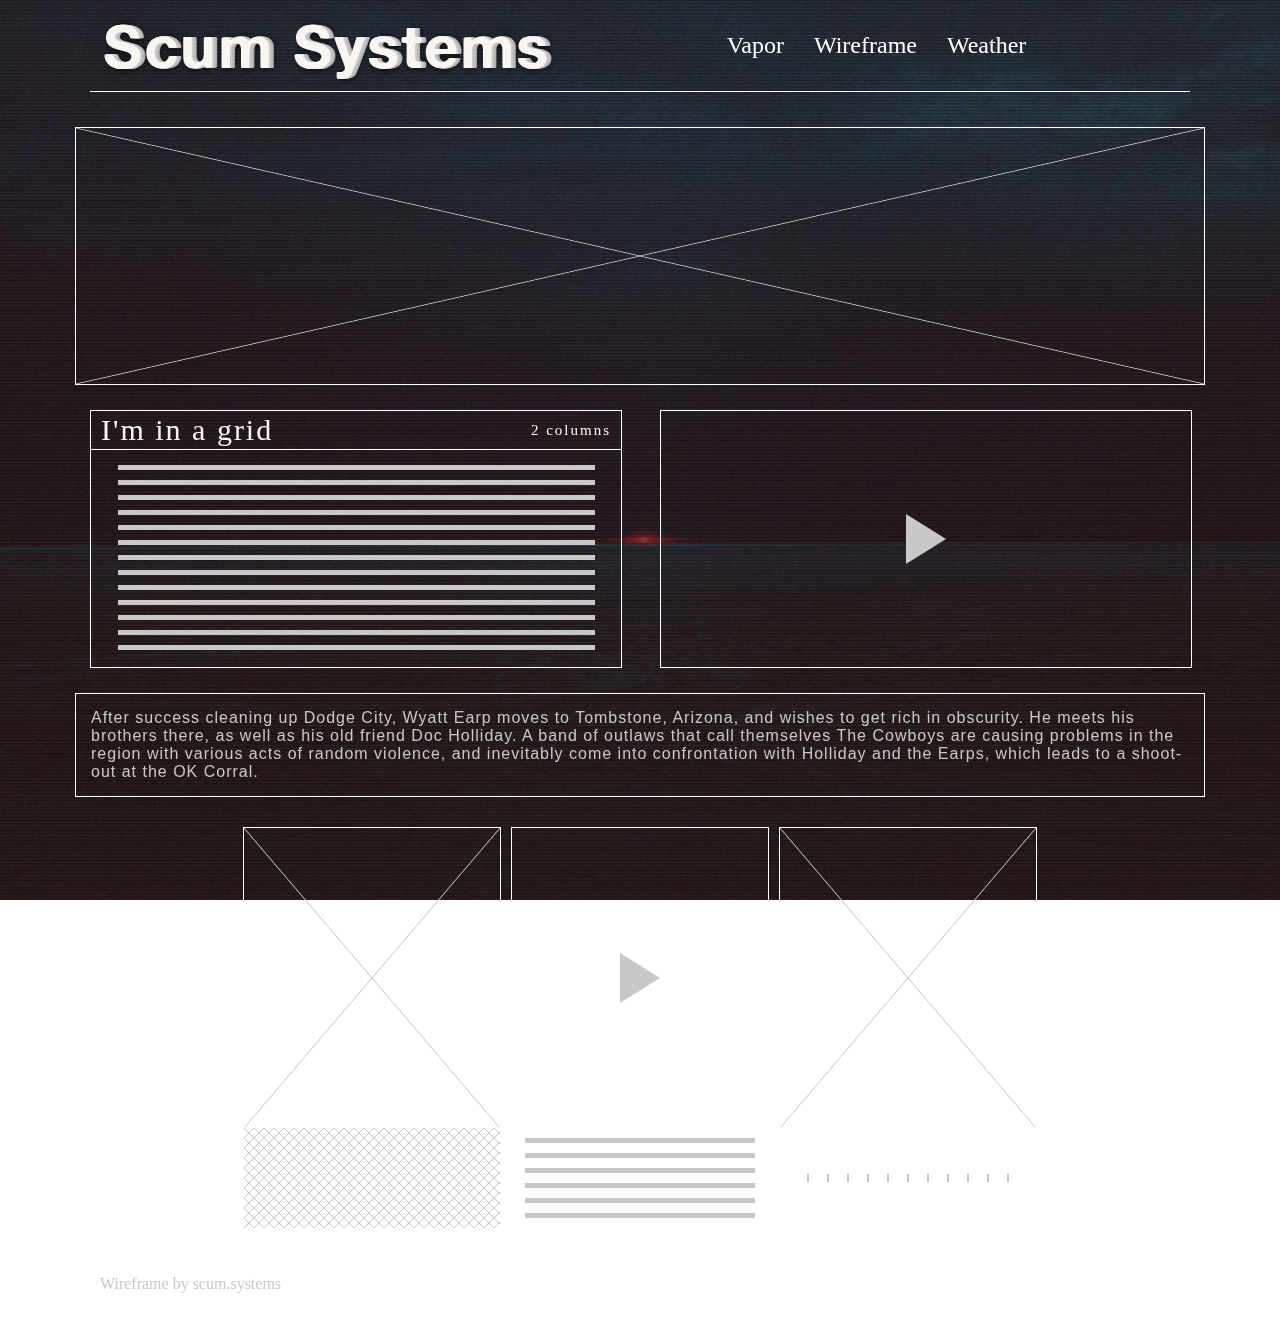
==== testpage1.html @ e3220e61 "initial" ====
<!doctype html>
<html lang="en">
<head>
	<meta charset="utf-8">
	<meta name="viewport" content="width=device-width, initial-scale=1">
	<title>Wireframe.css Examples :: Scum Systems</title>
	<link rel="shortcut icon" type="image/png" href="favicon.png">
	<link rel="stylesheet" href="wireframe.css" type="text/css">
	<link rel="stylesheet" href="simplegrid.css" type="text/css">
	<link rel="stylesheet" href="example-page.css" type="text/css">
	<link rel="stylesheet" href="testpage1.css" type="text/css">
</head>
<body><div class="bg-mask"></div>
	

	<div class="wrapper">
		<div class="wireframe-nav">
			<div class="wireframe-nav-content">
				<a href="#" class="wireframe-nav-brand"><h1>Scum Systems</h1></a>
				<div class="wireframe-nav-links">
					<a href="#">Vapor</a>
					<a href="#">Wireframe</a>
					<a href="#">Weather</a>
				</div>
			</div>	
		</div>
		<div class="wireframe-container wireframe-crossed full-width"></div>
		<div class="grid">
			<div class="col-1-2">
				<div class="wireframe-container wireframe-article full-width">
					<div class="article-head"><h3>I'm in a grid</h3><h6>2 columns</h6></div>
					<div class="article-body wireframe-text"></div>
				</div>
			</div>
			<div class="col-1-2">
				<div class="wireframe-container wireframe-video full-width"></div>
			</div>
		</div>
		<div class="wireframe-container full-width dynamic-height">
			<div class="text-padding">
				<p>After success cleaning up Dodge City, Wyatt Earp moves to Tombstone, Arizona, and wishes to get rich in obscurity. He meets his brothers there, as well as his old friend Doc Holliday. A band of outlaws that call themselves The Cowboys are causing problems in the region with various acts of random violence, and inevitably come into confrontation with Holliday and the Earps, which leads to a shoot-out at the OK Corral.</p>
			</div>
		</div>
		<div class="wireframe-divider-pad"></div>
		<div class="wireframe-container wireframe-card">
			<div class="wireframe-card-icon wireframe-crossed"></div>
			<div class="wireframe-card-bottom wireframe-crosshatch"></div>
		</div>
		<div class="wireframe-container wireframe-card">
			<div class="wireframe-card-icon wireframe-video"></div>
			<div class="wireframe-card-bottom wireframe-text"></div>
		</div>
		<div class="wireframe-container wireframe-card">
			<div class="wireframe-card-icon wireframe-crossed"></div>
			<div class="wireframe-card-bottom wireframe-dashed"></div>
		</div>
		<div class="wireframe-footer">
			Wireframe by scum.systems
		</div>
	</div>
</body>
</html>
---- wireframe.css ----
html {
  height: 100%;
  width: 100%; }

body {
  margin: 0px;
  padding: 0px;
  background: url("bg.jpg") no-repeat center center fixed;
  -webkit-background-size: cover;
  -moz-background-size: cover;
  -o-background-size: cover;
  background-size: cover;
  color: #c8c8c8; }

h1, h2, h3, h4, h5, h6 {
  margin: 5px 10px;
  letter-spacing: 2px;
  color: #f9f6f2; }

h1 {
  font-size: 60px; }

h2 {
  font: 40px times; }

h3 {
  font: 30px times; }

h4 {
  font: 25px times; }

h5 {
  font: 20px times; }

h6 {
  font: 15px times; }

p {
  line-height: 1.6;
  letter-spacing: 1px;
  margin: 5px;
  font: 16px sans-serif; }

a:link {
  color: #ffffff;
  margin: 1px;
  padding: 2px;
  text-decoration: none; }

a:hover {
  border: 1px solid #ffffff;
  margin: 0px;
  text-decoration: none; }

a:active {
  text-decoration: none;
  background: rgba(200, 200, 200, 0.4); }

a:visited {
  color: #ffffff;
  text-decoration: none; }

ul, ol {
  line-height: 1.6; }

ul {
  list-style-type: circle; }

ol {
  list-style-type: decimal; }

.wrapper {
  overflow: auto;
  max-width: 1140px;
  margin: 0px auto;
  display: flex;
  flex-flow: row wrap;
  align-items: center;
  justify-content: center;
  -webkit-justify-content: center; }

.grid .wireframe-container {
  margin: 0px; }

.wireframe-container {
  border: 1px solid #ffffff;
  min-height: 256px;
  width: 512px;
  position: relative;
  margin: 5px;
  color: #c8c8c8;
  background: transparent; }

.wireframe-crossed h2 {
  position: absolute;
  top: 50%;
  left: 50%;
  transform: translateX(-50%) translateY(-50%);
  margin: 0px;
  background: rgba(0, 0, 0, 0.5);
  padding: 5px; }

.wireframe-crossed:before {
  content: "";
  position: absolute;
  height: 100%;
  width: 100%;
  background: linear-gradient(to top left, rgba(200, 200, 200, 0) 0%, rgba(200, 200, 200, 0) calc(50% - 0.8px), #c8c8c8 50%, rgba(200, 200, 200, 0) calc(50% + 0.8px), rgba(200, 200, 200, 0) 100%), linear-gradient(to top right, rgba(200, 200, 200, 0) 0%, rgba(200, 200, 200, 0) calc(50% - 0.8px), #c8c8c8 50%, rgba(200, 200, 200, 0) calc(50% + 0.8px), rgba(200, 200, 200, 0) 100%); }

.wireframe-text:before {
  content: "";
  position: absolute;
  height: 100%;
  width: 100%;
  left: 5%;
  top: 5%;
        /*
background: -webkit-repeating-linear-gradient(0deg, $wf-internal-color, $wf-internal-color 10px, transparent 10px, transparent 20px);
background: -moz-repeating-linear-gradient(0deg, $wf-internal-color, $wf-internal-color 10px, transparent 10px, transparent 20px);
background: -o-repeating-linear-gradient(0deg, $wf-internal-color, $wf-internal-color 10px, transparent 10px, transparent 20px);*/
  background: repeating-linear-gradient(180deg, #c8c8c8 5px, #c8c8c8 10px, transparent 10px, transparent 20px);
  width: 90%;
  height: 90%;
  cursor: text; }

.wireframe-dashed {
  background: repeating-linear-gradient(90deg, #c8c8c8, #c8c8c8 0.125em, transparent 0.125em, transparent 1.25em) 50% no-repeat;
  background-size: 12.625em 0.5em; }

.wireframe-video:before {
  content: "";
  position: absolute;
  height: 100%;
  width: 100%;
  top: 0;
  left: 0;
  bottom: 0;
  right: 0;
  margin: auto;
  cursor: pointer;
  width: 0px;
  height: 0px;
  border-style: solid;
  border-width: 25px 0 25px 40px;
  border-color: transparent transparent transparent #c8c8c8; }

.wireframe-crosshatch:before {
  content: "";
  position: absolute;
  height: 100%;
  width: 100%;
  background: url("[data-uri]"); }

.wireframe-opaque:before {
  content: "";
  position: absolute;
  height: 100%;
  width: 100%;
  background: #c8c8c8;
  opacity: 0.4; }

/*
.wireframe-list:before { 
	@include bg-properties;
	background: repeating-linear-gradient(180deg, $wf-internal-color, $wf-internal-color 30px, transparent 1px, transparent 60px);
}*/
.wireframe-diagonal-ltr:before {
  content: "";
  position: absolute;
  height: 100%;
  width: 100%;
  background: repeating-linear-gradient(45deg, #c8c8c8, #c8c8c8 1px, transparent 1px, transparent 20px); }

.wireframe-diagonal-rtl:before {
  content: "";
  position: absolute;
  height: 100%;
  width: 100%;
  background: repeating-linear-gradient(-45deg, #c8c8c8, #c8c8c8 1px, transparent 1px, transparent 20px); }

.wireframe-horizontal:before {
  content: "";
  position: absolute;
  height: 100%;
  width: 100%;
  background: repeating-linear-gradient(0deg, #c8c8c8, #c8c8c8 1px, transparent 1px, transparent 3px); }

.wireframe-dotted:before {
  content: "";
  position: absolute;
  height: 100%;
  width: 100%;
  background-image: -webkit-repeating-radial-gradient(center center, #c8c8c8, #c8c8c8 1px, transparent 1px, transparent 100%);
  background-image: -moz-repeating-radial-gradient(center center, #c8c8c8, #c8c8c8 1px, transparent 1px, transparent 100%);
  background-image: -ms-repeating-radial-gradient(center center, #c8c8c8, #c8c8c8 1px, transparent 1px, transparent 100%);
  background-image: repeating-radial-gradient(center center, #c8c8c8, #c8c8c8 1px, transparent 1px, transparent 100%);
  -webkit-background-size: 3px 3px;
  -moz-background-size: 3px 3px;
  background-size: 3px 3px; }

.wireframe-ericandre:before {
  content: "";
  position: absolute;
  height: 100%;
  width: 100%;
  top: 30px;
  left: 30px;
  width: calc(100% - 60px);
  height: calc(100% - 60px);
  border: 1px solid #c8c8c8; }

.wireframe-ericandre:after {
  content: "";
  position: absolute;
  height: 100%;
  width: 100%;
  top: 60px;
  left: 60px;
  width: calc(100% - 120px);
  height: calc(100% - 120px);
  border: 1px solid #c8c8c8; }

form {
  padding: 10px;
  font-family: sans-serif; }
  form input {
    border: 1px solid #ffffff;
    background: transparent;
    color: #c8c8c8;
    margin: 5px; }
  form label {
    display: inline-block;
    cursor: pointer;
    position: relative;
    padding-left: 25px;
    font-size: 13px;
    margin: 5px; }
  form label:before {
    content: "";
    display: inline-block;
    width: 16px;
    height: 16px;
    margin-right: 10px;
    position: absolute;
    left: 0;
    bottom: 1px;
    background-color: transparent;
    border: 1px solid #ffffff;
    border-radius: 0px; }
  form input[type=checkbox] {
    display: none; }
  form input[type=checkbox]:checked + label:before {
    content: "";
    background: linear-gradient(to top left, rgba(200, 200, 200, 0) 0%, rgba(200, 200, 200, 0) calc(50% - 0.8px), #c8c8c8 50%, rgba(200, 200, 200, 0) calc(50% + 0.8px), rgba(200, 200, 200, 0) 100%), linear-gradient(to top right, rgba(200, 200, 200, 0) 0%, rgba(200, 200, 200, 0) calc(50% - 0.8px), #c8c8c8 50%, rgba(200, 200, 200, 0) calc(50% + 0.8px), rgba(200, 200, 200, 0) 100%); }
  form input[type=radio]:checked + label:before {
    content: "";
    background: rgba(200, 200, 200, 0.4); }
  form input[type=radio] {
    display: none; }

.wireframe-textbox {
  padding: 2px;
  outline: none; }

.wireframe-button {
  text-transform: uppercase;
  cursor: pointer;
  outline: none; }

.wireframe-button:hover {
  color: #ffffff; }

.wireframe-button:active {
  background: url("[data-uri]");
  color: transparent; }

.wireframe-card {
  height: 400px;
  width: 256px; }

.wireframe-card-icon {
  position: absolute;
  top: 0px;
  left: 0px;
  height: 75%;
  width: 100%; }

.wireframe-card-bottom {
  position: absolute;
  bottom: 0px;
  height: 25%;
  width: 100%;
  border-top: 1px solid #ffffff; }

.wireframe-jumbo {
  width: 100%;
  height: 400px; }

.wireframe-post {
  width: 100%;
  height: 400px; }
  .wireframe-post .post-split {
    position: absolute;
    border: 1px solid #c8c8c8; }
  .wireframe-post .split-vertical0 {
    width: 20%;
    height: 20%;
    border-width: 0px 1px 1px 0px; }
  .wireframe-post .split-vertical1 {
    top: 20%;
    width: 20%;
    height: 50%;
    border-width: 0px 1px 1px 0px; }
  .wireframe-post .split-vertical2 {
    top: 70%;
    width: 20%;
    height: 30%;
    border-width: 0px 1px 0px 0px; }
  .wireframe-post .split-vertical3 {
    top: 95%;
    left: 20%;
    width: 80%;
    height: 5%;
    border-width: 1px 0px 0px 0px; }
  .wireframe-post .split-vertical4 {
    left: 20%;
    width: 80%;
    height: 95%;
    border-width: 0px 0px 0px 0px; }

.wireframe-article {
  height: 256px;
  width: 512px; }

.article-head {
  position: absolute;
  border-bottom: 1px solid #ffffff;
  display: flex;
  align-items: center;
  height: 15%;
  width: 100%;
  white-space: nowrap; }
  .article-head h3 {
    display: inline-block; }
  .article-head h6 {
    margin-left: auto; }

.article-body {
  position: absolute;
  bottom: 0;
  height: 85%;
  width: 100%; }

.wireframe-nav {
  border-bottom: 1px solid #fff;
  width: calc(100% - 40px);
  margin: 0px 20px 30px 20px; }

.wireframe-nav-content {
  width: 100%;
  margin: 0 auto;
  display: flex;
  flex-direction: row;
  align-items: center; }

.wireframe-nav-links {
  margin: 0px auto;
  font-size: 24px;
  text-align: center; }
  .wireframe-nav-links a {
    margin: 0px 10px; }
  .wireframe-nav-links a:hover {
    margin: 0px 9px; }

.wireframe-nav-brand {
  margin: 1px;
  padding: 2px; }

.wireframe-nav-brand:hover {
  border-width: 0px;
  margin: 1px;
  padding: 2px; }

@media (max-width: 1140px) {
  .wireframe-nav {
    width: 95%; } }
@media (max-width: 768px) {
  .wireframe-nav-content {
    flex-direction: column; }

  .wireframe-nav-links {
    font-size: 14px;
    margin-bottom: 10px; }

  h1 {
    font-size: 40px; } }
.text-padding {
  padding: 10px;
  width: calc(100% - 20px);
  height: calc(100% - 20px); }

.wireframe-footer {
  border-top: 1px solid #ffffff;
  width: 100%;
  margin: 30px 20px;
  padding: 10px; }

.combo-search .wireframe-textbox {
  margin-right: 0px;
  border-right: 0px solid transparent;
  height: 20px; }
.combo-search .wireframe-button {
  margin-left: 0px;
  height: 26px; }

.full-width {
  width: 100%; }

.dynamic-height {
  min-height: auto;
  height: auto; }

.no-border {
  border: 0px solid #ffffff; }

.wireframe-divider-pad {
  height: 20px;
  width: 100%; }

.wireframe-divider-hr {
  height: 20px;
  width: 100%;
  border-bottom: 1px solid #ffffff; }

.wireframe-list1 {
  width: 100%;
  height: 60px;
  background: #c8c8c8; }

.wireframe-list2 {
  width: 100%;
  height: 60px;
  background: transparent; }

/*# sourceMappingURL=wireframe.css.map */
---- simplegrid.css ----
/*
  Simple Grid
  Project Page - http://thisisdallas.github.com/Simple-Grid/
  Author - Dallas Bass
  Site - http://dallasbass.com
*/


[class*='grid'],
[class*='col-'],
[class*='mobile-'],
.grid:after {
	-webkit-box-sizing: border-box;
	-moz-box-sizing: border-box;
	box-sizing: border-box;	
}

[class*='col-'] {
	float: left;
  	min-height: 1px;
	padding: 20px; /* column-space */
}

[class*='col-'] [class*='col-']:last-child {
	padding-right: 0;
}

.grid {
	width: 100%;
	max-width: 1140px;
	min-width: 748px; /* when using padded grid on ipad in portrait mode, width should be viewport-width - padding = (768 - 20) = 748. actually, it should be even smaller to allow for padding of grid containing element */
	margin: 0 auto;
	overflow: hidden;
}

.grid:after {
	content: "";
	display: table;
	clear: both;
}

.grid-pad {
	padding-top: 20px;
	padding-left: 20px; /* grid-space to left */
	padding-right: 0; /* grid-space to right: (grid-space-left - column-space) e.g. 20px-20px=0 */
}

.push-right {
	float: right;
}

/* Content Columns */

.col-1-1 {
	width: 100%;
}
.col-2-3, .col-8-12 {
	width: 66.66%;
}

.col-1-2, .col-6-12 {
	width: 50%;
}

.col-1-3, .col-4-12 {
	width: 33.33%;
}

.col-1-4, .col-3-12 {
	width: 25%;
}

.col-1-5 {
	width: 20%;
}

.col-1-6, .col-2-12 {
	width: 16.667%;
}

.col-1-7 {
	width: 14.28%;
}

.col-1-8 {
	width: 12.5%;
}

.col-1-9 {
	width: 11.1%;
}

.col-1-10 {
	width: 10%;
}

.col-1-11 {
	width: 9.09%;
}

.col-1-12 {
	width: 8.33%
}

/* Layout Columns */

.col-11-12 {
	width: 91.66%
}

.col-10-12 {
	width: 83.333%;
}

.col-9-12 {
	width: 75%;
}

.col-5-12 {
	width: 41.66%;
}

.col-7-12 {
	width: 58.33%
}

/* Pushing blocks */

.push-2-3, .push-8-12 {
	margin-left: 66.66%;
}

.push-1-2, .push-6-12 {
	margin-left: 50%;
}

.push-1-3, .push-4-12 {
	margin-left: 33.33%;
}

.push-1-4, .push-3-12 {
	margin-left: 25%;
}

.push-1-5 {
	margin-left: 20%;
}

.push-1-6, .push-2-12 {
	margin-left: 16.667%;
}

.push-1-7 {
	margin-left: 14.28%;
}

.push-1-8 {
	margin-left: 12.5%;
}

.push-1-9 {
	margin-left: 11.1%;
}

.push-1-10 {
	margin-left: 10%;
}

.push-1-11 {
	margin-left: 9.09%;
}

.push-1-12 {
	margin-left: 8.33%
}

@media handheld, only screen and (max-width: 767px) {
	.grid {
		width: 100%;
		min-width: 0;
		margin-left: 0;
		margin-right: 0;
		padding-left: 20px; /* grid-space to left */
		padding-right: 10px; /* grid-space to right: (grid-space-left - column-space) e.g. 20px-10px=10px */
	}

	[class*='col-'] {
		width: auto;
		float: none;
		margin: 10px 0;
		padding-left: 0;
		padding-right: 10px; /* column-space */
	}

	[class*='col-'] [class*='col-'] {
		padding-right: 0;
	}

	/* Mobile Layout */

	[class*='mobile-col-'] {
		float: left;
		margin: 0 0 10px;
		padding-left: 0;
		padding-right: 10px; /* column-space */
		padding-bottom: 0;
	}

	.mobile-col-1-1 {
		width: 100%;
	}
	.mobile-col-2-3, .mobile-col-8-12 {
		width: 66.66%;
	}

	.mobile-col-1-2, .mobile-col-6-12 {
		width: 50%;
	}

	.mobile-col-1-3, .mobile-col-4-12 {
		width: 33.33%;
	}

	.mobile-col-1-4, .mobile-col-3-12 {
		width: 25%;
	}

	.mobile-col-1-5 {
		width: 20%;
	}

	.mobile-col-1-6, .mobile-col-2-12 {
		width: 16.667%;
	}

	.mobile-col-1-7 {
		width: 14.28%;
	}

	.mobile-col-1-8 {
		width: 12.5%;
	}

	.mobile-col-1-9 {
		width: 11.1%;
	}

	.mobile-col-1-10 {
		width: 10%;
	}

	.mobile-col-1-11 {
		width: 9.09%;
	}

	.mobile-col-1-12 {
		width: 8.33%
	}

	/* Layout Columns */

	.mobile-col-11-12 {
		width: 91.66%
	}

	.mobile-col-10-12 {
		width: 83.333%;
	}

	.mobile-col-9-12 {
		width: 75%;
	}

	.mobile-col-5-12 {
		width: 41.66%;
	}

	.mobile-col-7-12 {
		width: 58.33%
	}

	.hide-on-mobile {
		display: none !important;
		width: 0;
		height: 0;
	}
}
---- example-page.css ----
@font-face {
  font-family: alte;
  src: url("fonts/AlteHaasGroteskBold.ttf"); }
h1 {
  font: 60px alte;
  font-size: 60px;
  color: #f9f6f2;
  text-shadow: 1px 0px 0 #ccc, 2px 0px 0 #c9c9c9, 3px 0px 0 #bbb, 4px 0px 0 #b9b9b9, 5px 0px 0 #aaa, 0 6px 1px rgba(0, 0, 0, 0.1), 1px 0 5px rgba(0, 0, 0, 0.1), 2px 0px 3px rgba(0, 0, 0, 0.3), 3px 0px 5px rgba(0, 0, 0, 0.2), 4px 0px 10px rgba(0, 0, 0, 0.25), 5px 0px 10px rgba(0, 0, 0, 0.2), 6px 0px 20px rgba(0, 0, 0, 0.15); }

.title-ss {
  width: 100%;
  text-align: center;
  margin-bottom: 20px; }

.bg-mask {
  z-index: -1;
  opacity: 0.4;
  position: fixed;
  width: 100%;
  height: 100%;
  top: 0px;
  left: 0px;
  background: #000; }

@keyframes shadow {
  from {
    opacity: 0; }
  to {
    opacity: 0.4; } }
/*
.title {
	text-align: center;
	margin-top: 20px;
	border-top: 1px solid white;
}
*/
.intro {
  color: #c8c8c8;
  max-width: 600px;
  padding: 5px;
  margin: 5px;
  border: 1px solid #fff;
  margin: 0px auto; }

.headings-container {
  display: block;
  height: auto;
  text-align: center;
  width: 512px;
  height: 256px; }

.section-head {
  width: 100%;
  text-align: center; }

/*# sourceMappingURL=example-page.css.map */
---- testpage1.css ----
.wireframe-nav {
  border-bottom: 1px solid #fff;
  width: calc(1140px - 40px);
  margin: 0px auto;
  margin-bottom: 30px; }

.wireframe-nav-content {
  width: 100%;
  margin: 0 auto;
  display: flex;
  flex-direction: row;
  align-items: center; }

.wireframe-nav-links {
  margin: 0px auto;
  font-size: 24px;
  text-align: center; }
  .wireframe-nav-links a {
    margin: 0px 10px; }
  .wireframe-nav-links a:hover {
    margin: 0px 9px; }

.wireframe-nav-brand {
  margin: 1px;
  padding: 2px; }

.wireframe-nav-brand:hover {
  border-width: 0px;
  margin: 1px;
  padding: 2px; }

@media (max-width: 1140px) {
  .wireframe-nav {
    width: 95%; } }
@media (max-width: 768px) {
  .wireframe-nav-content {
    flex-direction: column; }

  .wireframe-nav-links {
    font-size: 14px;
    margin-bottom: 10px; }

  h1 {
    font-size: 40px; } }
.text-padding {
  padding: 10px;
  width: calc(100% - 20px);
  height: calc(100% - 20px); }

.wireframe-divider-pad {
  height: 20px;
  width: 100%; }

/*# sourceMappingURL=testpage1.css.map */
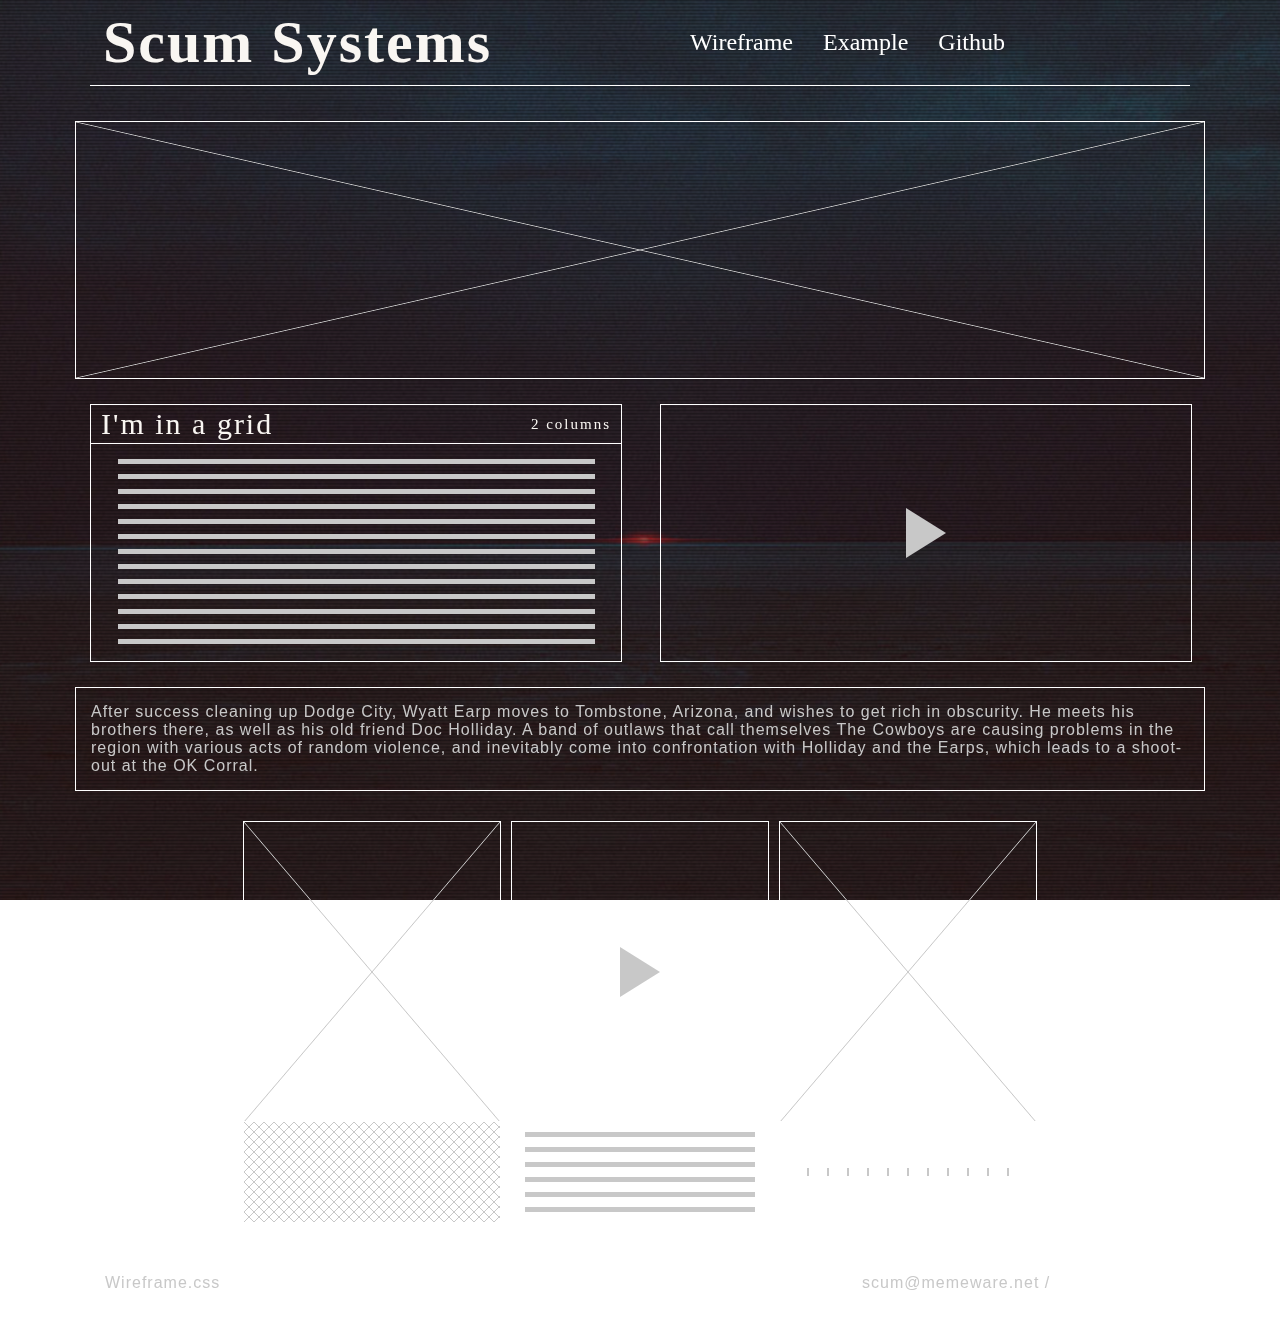
==== commit 21bbaf2d: "latest" ====
--- a/testpage1.html
+++ b/testpage1.html
@@ -7,8 +7,18 @@
 	<link rel="shortcut icon" type="image/png" href="favicon.png">
 	<link rel="stylesheet" href="wireframe.css" type="text/css">
 	<link rel="stylesheet" href="simplegrid.css" type="text/css">
-	<link rel="stylesheet" href="example-page.css" type="text/css">
-	<link rel="stylesheet" href="testpage1.css" type="text/css">
+	<style>
+	.bg-mask {
+		z-index: -1;
+		opacity: 0.4;
+		position: fixed;
+		width: 100%;
+		height: 100%;
+		top: 0px;
+		left: 0px;
+		background: #000;
+	}
+	</style>
 </head>
 <body><div class="bg-mask"></div>
 	
@@ -16,14 +26,15 @@
 	<div class="wrapper">
 		<div class="wireframe-nav">
 			<div class="wireframe-nav-content">
-				<a href="#" class="wireframe-nav-brand"><h1>Scum Systems</h1></a>
+					<a href="http://scum.systems" class="wireframe-nav-brand"><h1>Scum Systems</h1></a>
 				<div class="wireframe-nav-links">
-					<a href="#">Vapor</a>
-					<a href="#">Wireframe</a>
-					<a href="#">Weather</a>
+					<a href="index.html">Wireframe</a>
+					<a href="testpage1.html">Example</a>
+					<a href="https://github.com/Tecate/wireframe-css">Github</a>
 				</div>
 			</div>	
 		</div>
+		
 		<div class="wireframe-container wireframe-crossed full-width"></div>
 		<div class="grid">
 			<div class="col-1-2">
@@ -36,11 +47,13 @@
 				<div class="wireframe-container wireframe-video full-width"></div>
 			</div>
 		</div>
+		
 		<div class="wireframe-container full-width dynamic-height">
 			<div class="text-padding">
 				<p>After success cleaning up Dodge City, Wyatt Earp moves to Tombstone, Arizona, and wishes to get rich in obscurity. He meets his brothers there, as well as his old friend Doc Holliday. A band of outlaws that call themselves The Cowboys are causing problems in the region with various acts of random violence, and inevitably come into confrontation with Holliday and the Earps, which leads to a shoot-out at the OK Corral.</p>
 			</div>
 		</div>
+		
 		<div class="wireframe-divider-pad"></div>
 		<div class="wireframe-container wireframe-card">
 			<div class="wireframe-card-icon wireframe-crossed"></div>
@@ -54,8 +67,10 @@
 			<div class="wireframe-card-icon wireframe-crossed"></div>
 			<div class="wireframe-card-bottom wireframe-dashed"></div>
 		</div>
+		
 		<div class="wireframe-footer">
-			Wireframe by scum.systems
+			<p class="float-left">Wireframe.css</p>
+			<p class="float-right">scum@memeware.net / <a href="http://scum.systems/">scum.systems</a></p>
 		</div>
 	</div>
 </body>
--- a/wireframe.css
+++ b/wireframe.css
@@ -50,7 +50,8 @@
 a:hover {
   border: 1px solid #ffffff;
   margin: 0px;
-  text-decoration: none; }
+  text-decoration: none;
+  cursor: pointer; }
 
 a:active {
   text-decoration: none;
@@ -114,10 +115,6 @@
   width: 100%;
   left: 5%;
   top: 5%;
-        /*
-background: -webkit-repeating-linear-gradient(0deg, $wf-internal-color, $wf-internal-color 10px, transparent 10px, transparent 20px);
-background: -moz-repeating-linear-gradient(0deg, $wf-internal-color, $wf-internal-color 10px, transparent 10px, transparent 20px);
-background: -o-repeating-linear-gradient(0deg, $wf-internal-color, $wf-internal-color 10px, transparent 10px, transparent 20px);*/
   background: repeating-linear-gradient(180deg, #c8c8c8 5px, #c8c8c8 10px, transparent 10px, transparent 20px);
   width: 90%;
   height: 90%;
@@ -159,11 +156,6 @@
   background: #c8c8c8;
   opacity: 0.4; }
 
-/*
-.wireframe-list:before { 
-	@include bg-properties;
-	background: repeating-linear-gradient(180deg, $wf-internal-color, $wf-internal-color 30px, transparent 1px, transparent 60px);
-}*/
 .wireframe-diagonal-ltr:before {
   content: "";
   position: absolute;
@@ -296,38 +288,6 @@
   width: 100%;
   height: 400px; }
 
-.wireframe-post {
-  width: 100%;
-  height: 400px; }
-  .wireframe-post .post-split {
-    position: absolute;
-    border: 1px solid #c8c8c8; }
-  .wireframe-post .split-vertical0 {
-    width: 20%;
-    height: 20%;
-    border-width: 0px 1px 1px 0px; }
-  .wireframe-post .split-vertical1 {
-    top: 20%;
-    width: 20%;
-    height: 50%;
-    border-width: 0px 1px 1px 0px; }
-  .wireframe-post .split-vertical2 {
-    top: 70%;
-    width: 20%;
-    height: 30%;
-    border-width: 0px 1px 0px 0px; }
-  .wireframe-post .split-vertical3 {
-    top: 95%;
-    left: 20%;
-    width: 80%;
-    height: 5%;
-    border-width: 1px 0px 0px 0px; }
-  .wireframe-post .split-vertical4 {
-    left: 20%;
-    width: 80%;
-    height: 95%;
-    border-width: 0px 0px 0px 0px; }
-
 .wireframe-article {
   height: 256px;
   width: 512px; }
@@ -432,14 +392,14 @@
   width: 100%;
   border-bottom: 1px solid #ffffff; }
 
-.wireframe-list1 {
-  width: 100%;
-  height: 60px;
-  background: #c8c8c8; }
-
-.wireframe-list2 {
-  width: 100%;
-  height: 60px;
-  background: transparent; }
+.float-right {
+  float: right; }
+
+.float-left {
+  float: left; }
+
+.section-head {
+  width: 100%;
+  text-align: center; }
 
 /*# sourceMappingURL=wireframe.css.map */
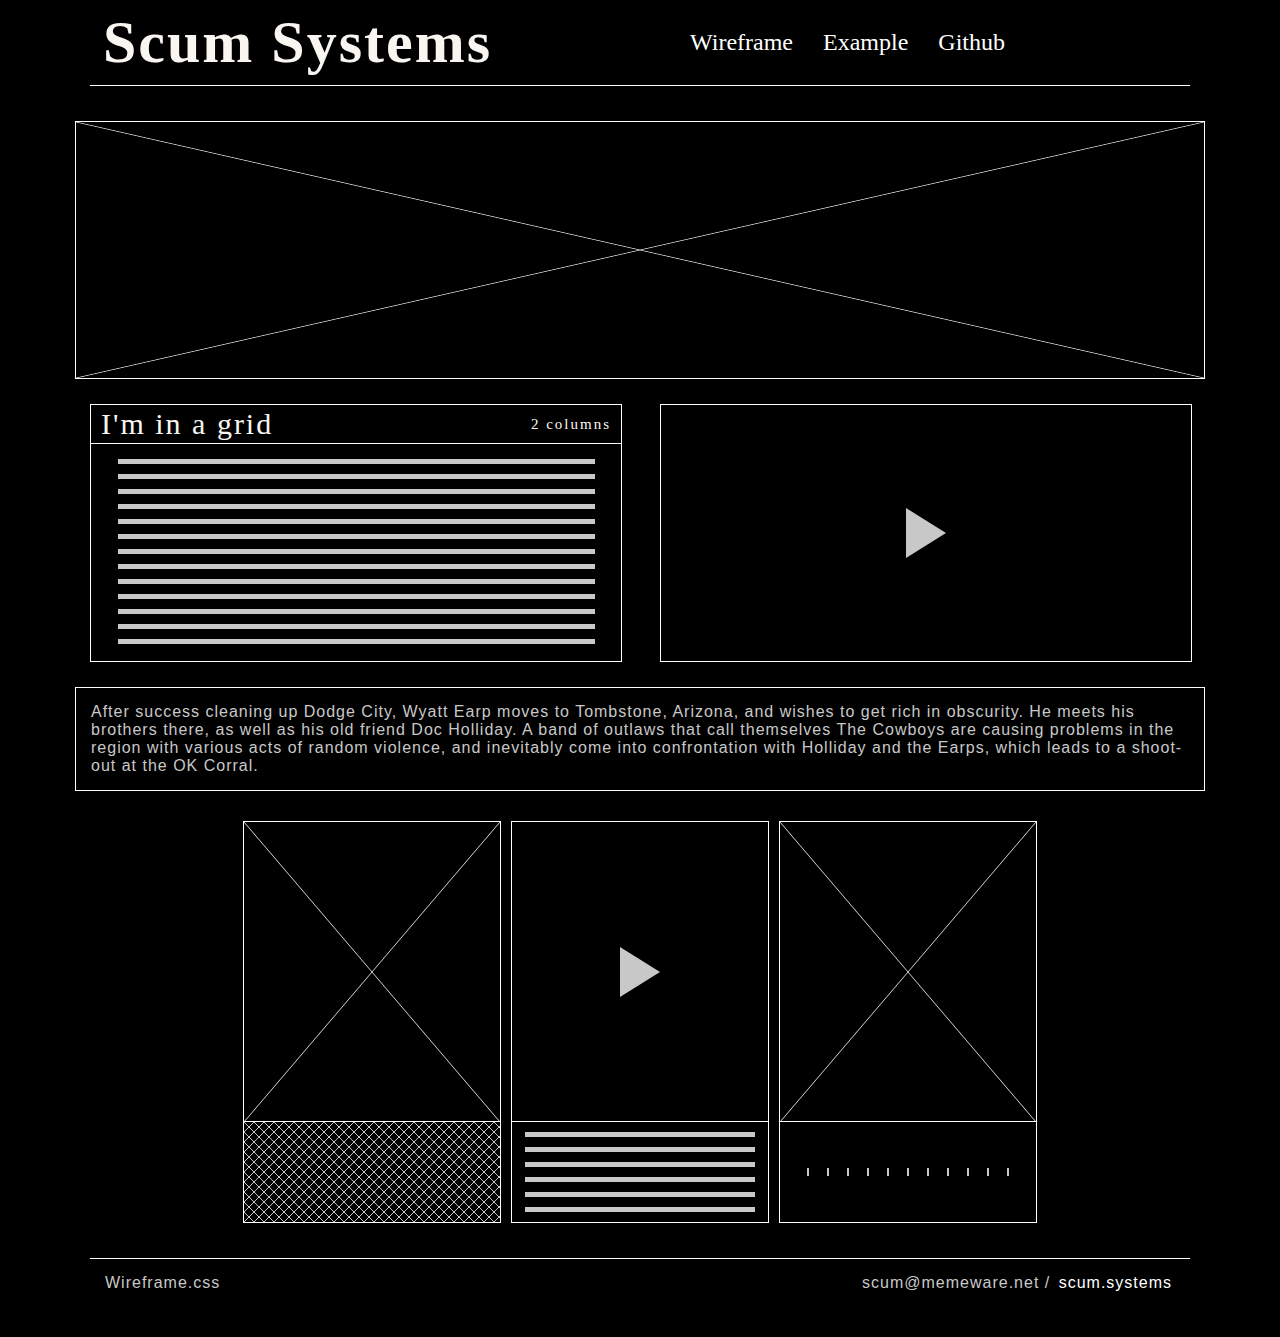
==== commit 88960f0d: "latest" ====
--- a/testpage1.html
+++ b/testpage1.html
@@ -7,22 +7,8 @@
 	<link rel="shortcut icon" type="image/png" href="favicon.png">
 	<link rel="stylesheet" href="wireframe.css" type="text/css">
 	<link rel="stylesheet" href="simplegrid.css" type="text/css">
-	<style>
-	.bg-mask {
-		z-index: -1;
-		opacity: 0.4;
-		position: fixed;
-		width: 100%;
-		height: 100%;
-		top: 0px;
-		left: 0px;
-		background: #000;
-	}
-	</style>
 </head>
-<body><div class="bg-mask"></div>
-	
-
+<body>
 	<div class="wrapper">
 		<div class="wireframe-nav">
 			<div class="wireframe-nav-content">
--- a/wireframe.css
+++ b/wireframe.css
@@ -3,13 +3,9 @@
   width: 100%; }
 
 body {
+  background: #000;
   margin: 0px;
   padding: 0px;
-  background: url("bg.jpg") no-repeat center center fixed;
-  -webkit-background-size: cover;
-  -moz-background-size: cover;
-  -o-background-size: cover;
-  background-size: cover;
   color: #c8c8c8; }
 
 h1, h2, h3, h4, h5, h6 {
